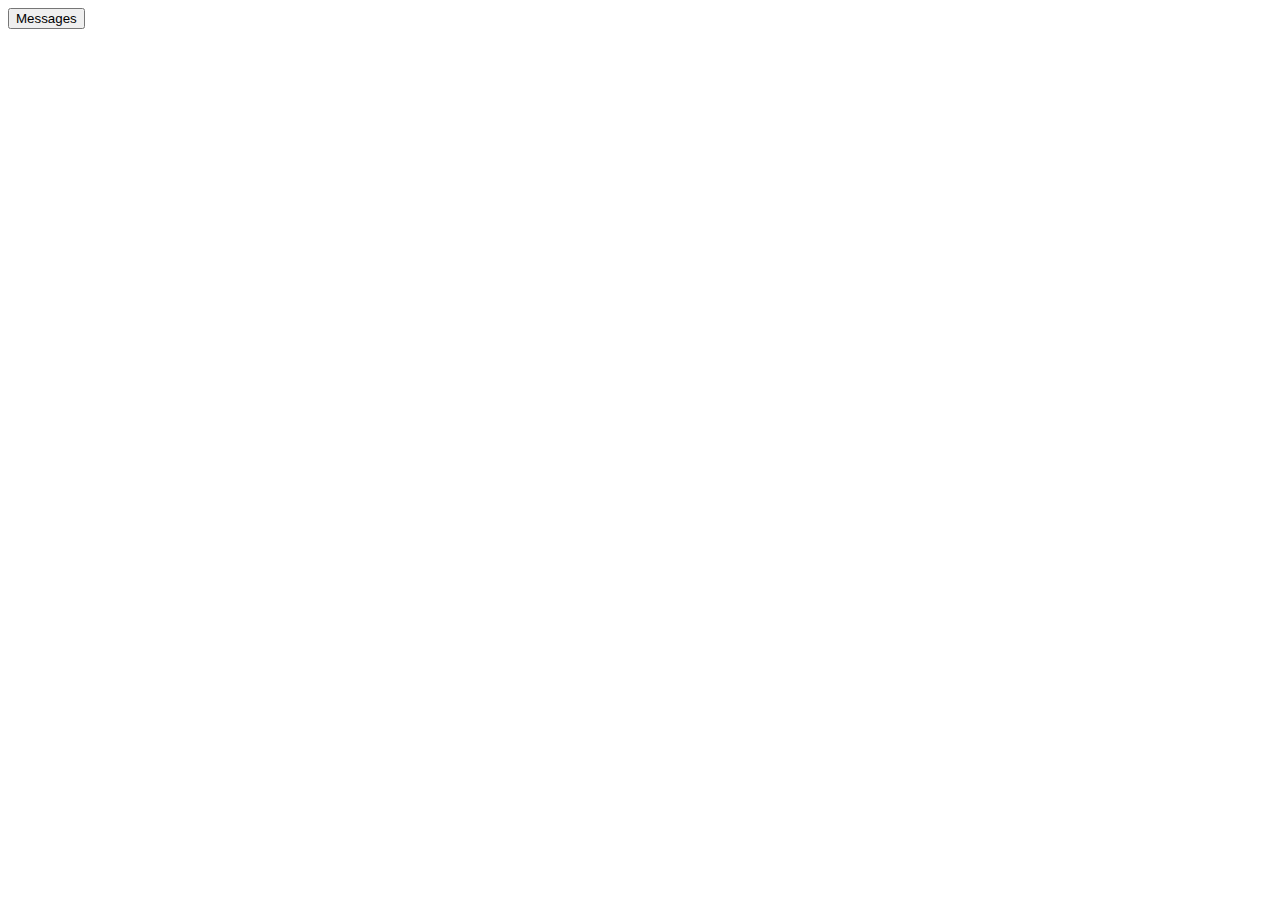
==== index.html @ 637b0c59 "cc-tabs" ====
<!DOCTYPE html>
<html lang="en">
<head>
    <meta charset="UTF-8">
    <title>Title</title>
    <link rel="stylesheet" href="theme/bootstrap/css/bootstrap.css">
    <script src="lib/require.js"></script>
    <script src="lib/jquery/jquery-1.9.1.js"></script>
    <script src="lib/bootstrap/bootstrap.js"></script>
    <script src="lib/angular/angular.js"></script>
    <script src="main.js"></script>
</head>
<body ng-controller="myController">
<cc-select option="balls.option" column="balls.column" selectedId="balls.selectedId" change="balls.change" disabled="balls.disabled"></cc-select>
<cc-button option="btn"></cc-button>
<cc-dropdown direction="dropdown.direction" size="dropdown.size" menutitle="dropdown.menuTitle" menuitems="dropdown.menuItems" buttonclass="dropdown.buttonClass"></cc-dropdown>
<cc-table datas="tableData.data" columns="tableData.columns"></cc-table>
<cc-tree data="treeData.data" isopen="treeData.isOpen" columns="treeData.columns" tableclass="treeData.tableClass" trclass="treeData.trClass" columnaction="treeData.columnActions">
</cc-tree>
<cc-button option="btn">
    <cc-badge data="badge.data"></cc-badge>
</cc-button>
<button class="btn btn-primary" type="button">
    Messages <cc-badge data="badge.data"></cc-badge>
</button>
<cc-badge data="badge.data"></cc-badge>
</body>
</html>
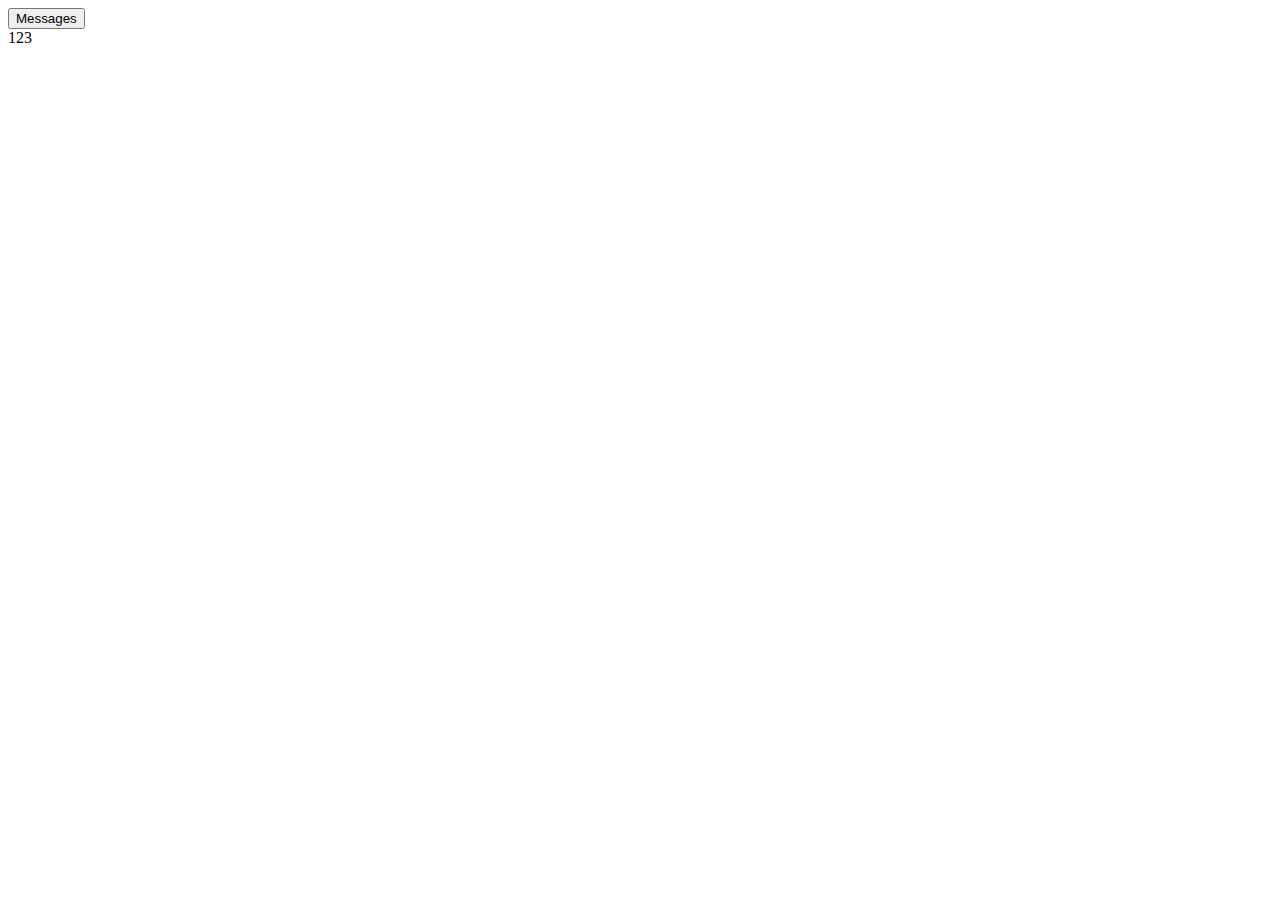
==== commit 1eaa0e5e: "cc-tabs and cc-tab" ====
--- a/index.html
+++ b/index.html
@@ -24,5 +24,9 @@
     Messages <cc-badge data="badge.data"></cc-badge>
 </button>
 <cc-badge data="badge.data"></cc-badge>
+<cc-tabs>
+    <cc-tab ng-repeat="tab in tabData.tabs" data="tab" activeid="tabData.activeId"></cc-tab>
+</cc-tabs>
+<hello><div>123</div></hello>
 </body>
 </html>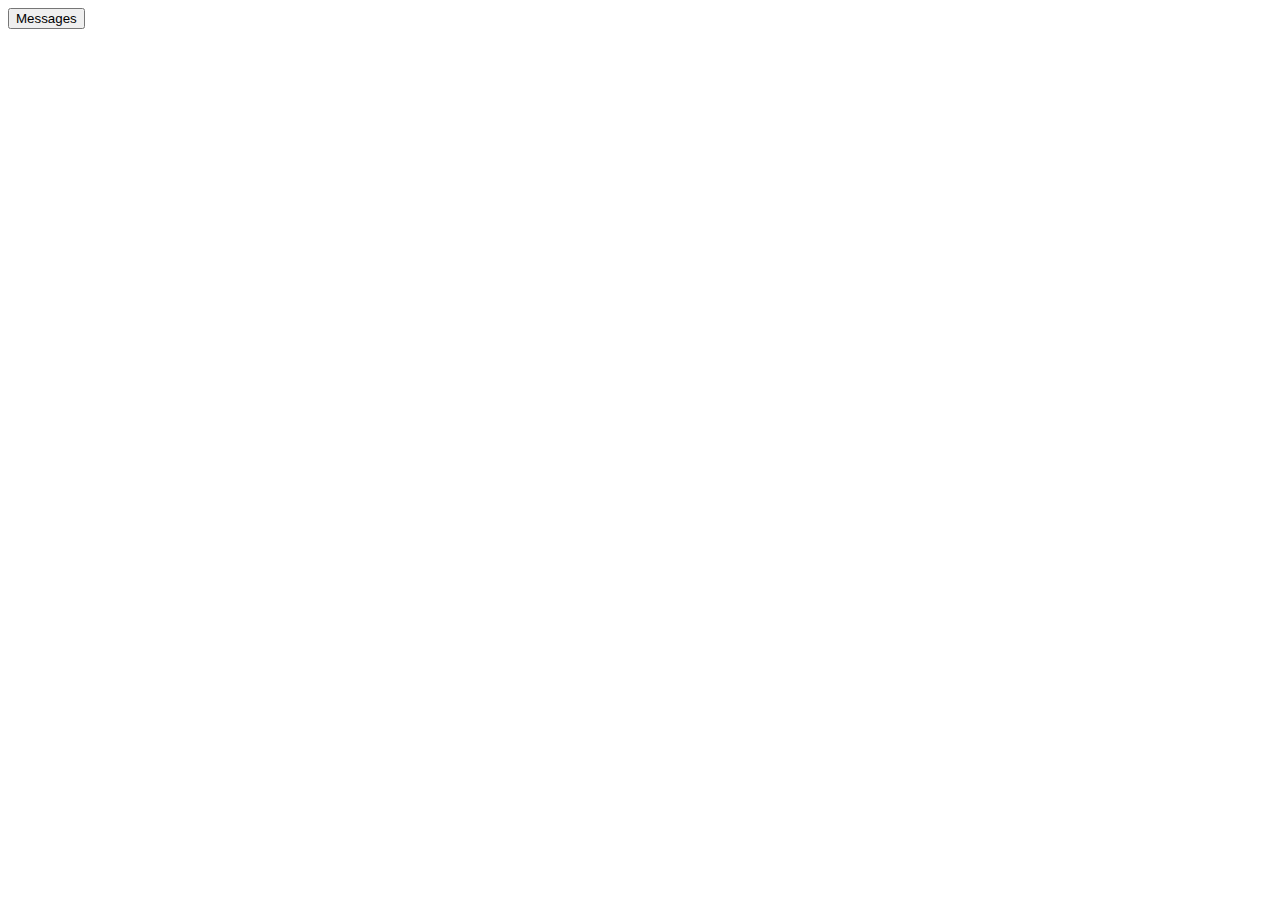
==== commit afff7093: "." ====
--- a/index.html
+++ b/index.html
@@ -11,11 +11,11 @@
     <script src="main.js"></script>
 </head>
 <body ng-controller="myController">
-<cc-select option="balls.option" column="balls.column" selectedId="balls.selectedId" change="balls.change" disabled="balls.disabled"></cc-select>
+<cc-select option="balls.option" column="balls.column" selected-id="balls.selectedId" change="balls.change" disabled="balls.disabled"></cc-select>
 <cc-button option="btn"></cc-button>
 <cc-dropdown direction="dropdown.direction" size="dropdown.size" menutitle="dropdown.menuTitle" menuitems="dropdown.menuItems" buttonclass="dropdown.buttonClass"></cc-dropdown>
 <cc-table datas="tableData.data" columns="tableData.columns"></cc-table>
-<cc-tree data="treeData.data" isopen="treeData.isOpen" columns="treeData.columns" tableclass="treeData.tableClass" trclass="treeData.trClass" columnaction="treeData.columnActions">
+<cc-tree data="treeData.data" is-open="treeData.isOpen" columns="treeData.columns" table-class="treeData.tableClass" tr-class="treeData.trClass" column-action="treeData.columnActions">
 </cc-tree>
 <cc-button option="btn">
     <cc-badge data="badge.data"></cc-badge>
@@ -25,8 +25,7 @@
 </button>
 <cc-badge data="badge.data"></cc-badge>
 <cc-tabs>
-    <cc-tab ng-repeat="tab in tabData.tabs" data="tab" activeid="tabData.activeId"></cc-tab>
+    <cc-tab ng-repeat="tab in tabData.tabs" data="tab" active-id="tabData.activeId" ></cc-tab>
 </cc-tabs>
-<hello><div>123</div></hello>
 </body>
 </html>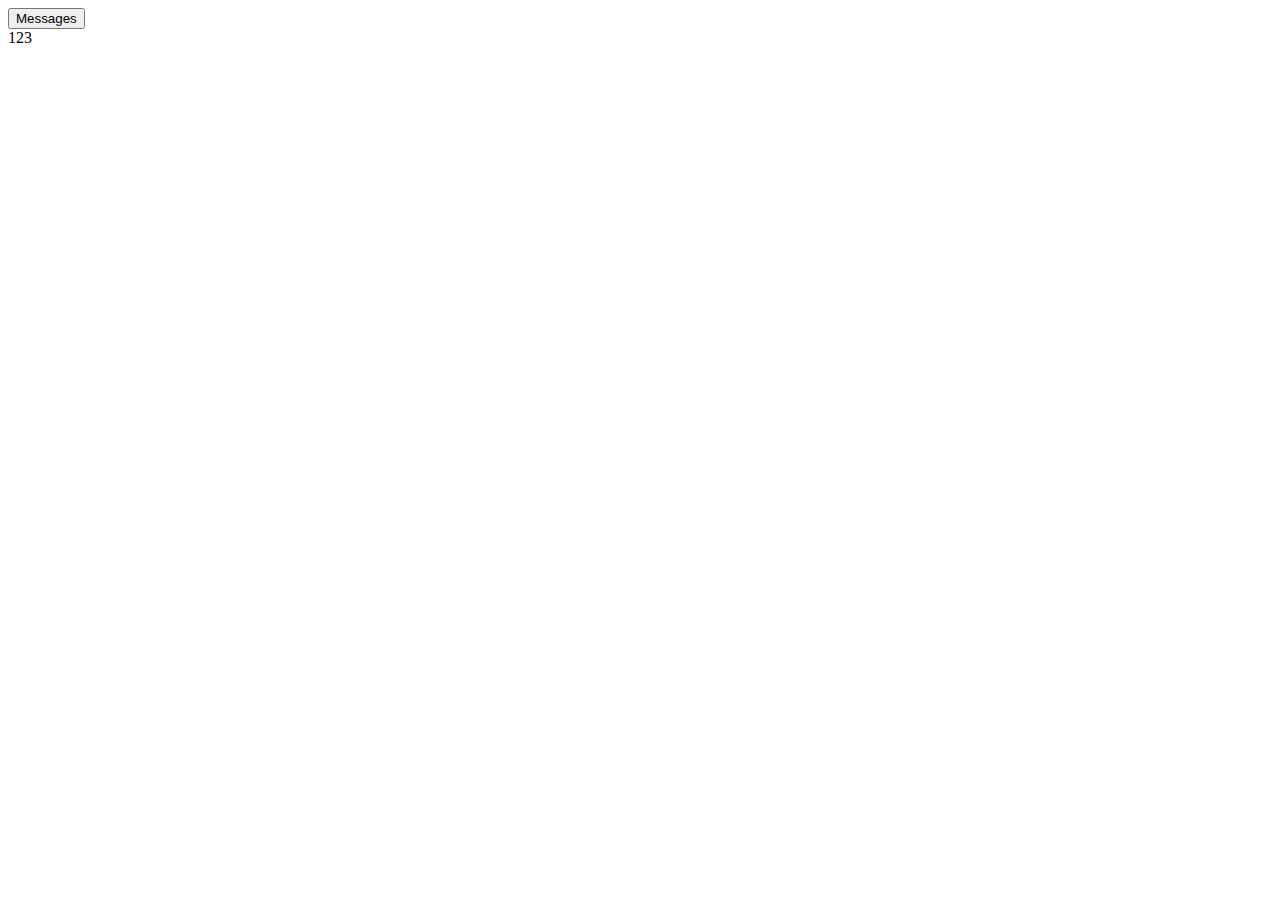
==== commit 68e1e594: "cc-tabs" ====
--- a/index.html
+++ b/index.html
@@ -8,6 +8,7 @@
     <script src="lib/jquery/jquery-1.9.1.js"></script>
     <script src="lib/bootstrap/bootstrap.js"></script>
     <script src="lib/angular/angular.js"></script>
+    <script src="lib/angular/angular-ui-router.js"></script>
     <script src="main.js"></script>
 </head>
 <body ng-controller="myController">
@@ -25,7 +26,8 @@
 </button>
 <cc-badge data="badge.data"></cc-badge>
 <cc-tabs>
-    <cc-tab ng-repeat="tab in tabData.tabs" data="tab" active-id="tabData.activeId" ></cc-tab>
+    <cc-tab-head ng-repeat="tab in tabData.tabs" data="tab" active-id="tabData.activeId" ng-select="tabData.select"></cc-tab-head>
+    <cc-tab-body><div>123</div></cc-tab-body>
 </cc-tabs>
 </body>
 </html>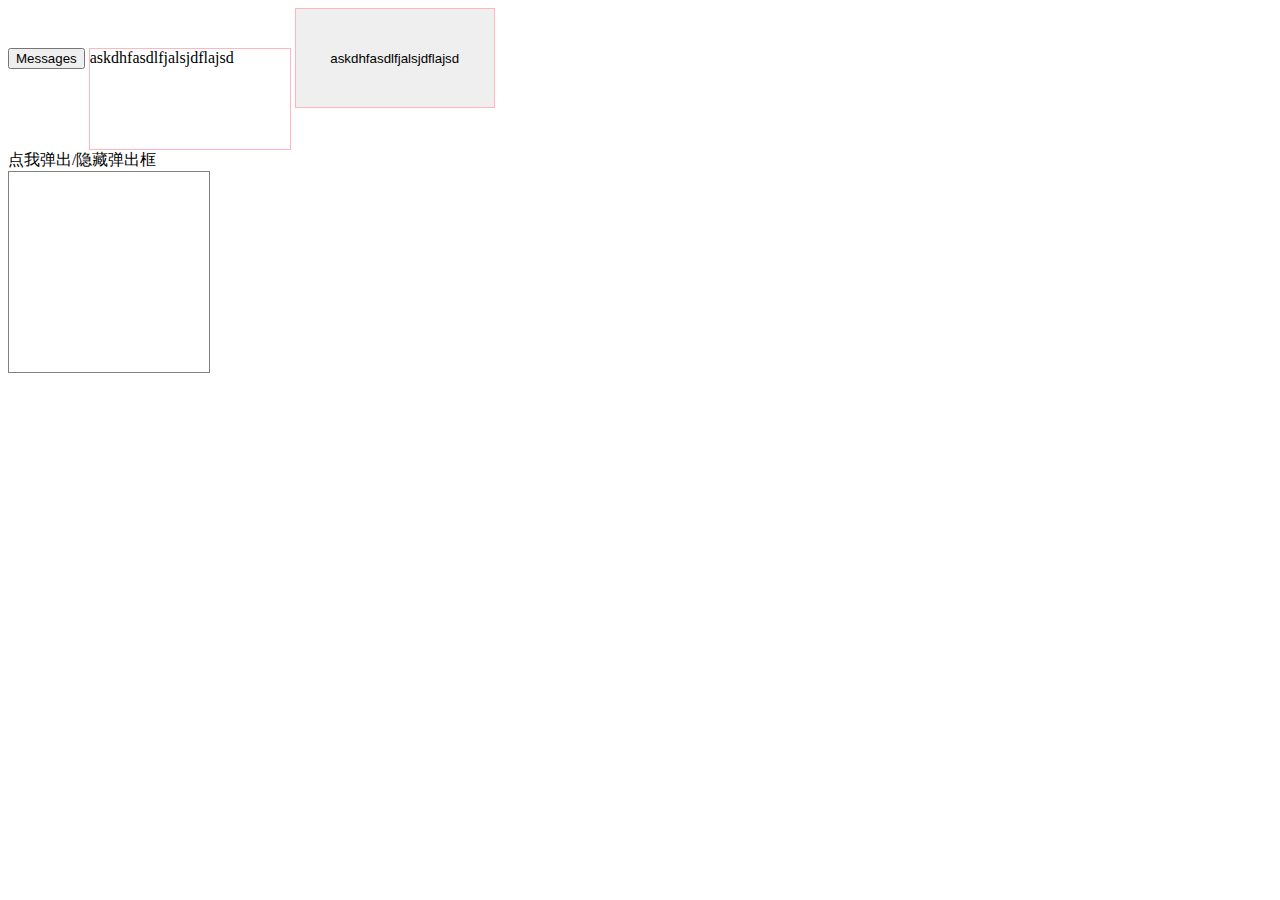
==== commit f1d99f90: "cc-right-click test" ====
--- a/index.html
+++ b/index.html
@@ -26,8 +26,14 @@
 </button>
 <cc-badge data="badge.data"></cc-badge>
 <cc-tabs>
-    <cc-tab-head ng-repeat="tab in tabData.tabs" data="tab" active-id="tabData.activeId" ng-select="tabData.select"></cc-tab-head>
-    <cc-tab-body><div>123</div></cc-tab-body>
+    <cc-tab>
+        <cc-tab-head ng-repeat="tab in tabData.tabs" data="tab" active-id="tabData.activeId" ng-select="tabData.select"></cc-tab-head>
+    </cc-tab>
+    <cc-content><ui-view></ui-view></cc-content>
 </cc-tabs>
+<div id="div" style="width: 200px; height: 100px; border: 1px solid lightpink; display: inline-block" cc-tip="tip">askdhfasdlfjalsjdflajsd</div>
+<button id="button" style="width: 200px; height: 100px; border: 1px solid lightpink" cc-tip="tip">askdhfasdlfjalsjdflajsd</button>
+<div style="width: 200px" tabindex="1" data-toggle="popover" title="Popover title" data-content="And here's some amazing content. It's very engaging. Right?">点我弹出/隐藏弹出框</div>
+<div style="width: 200px; height: 200px; border: 1px solid grey" cc-right-click="rightClick($event)"></div>
 </body>
 </html>